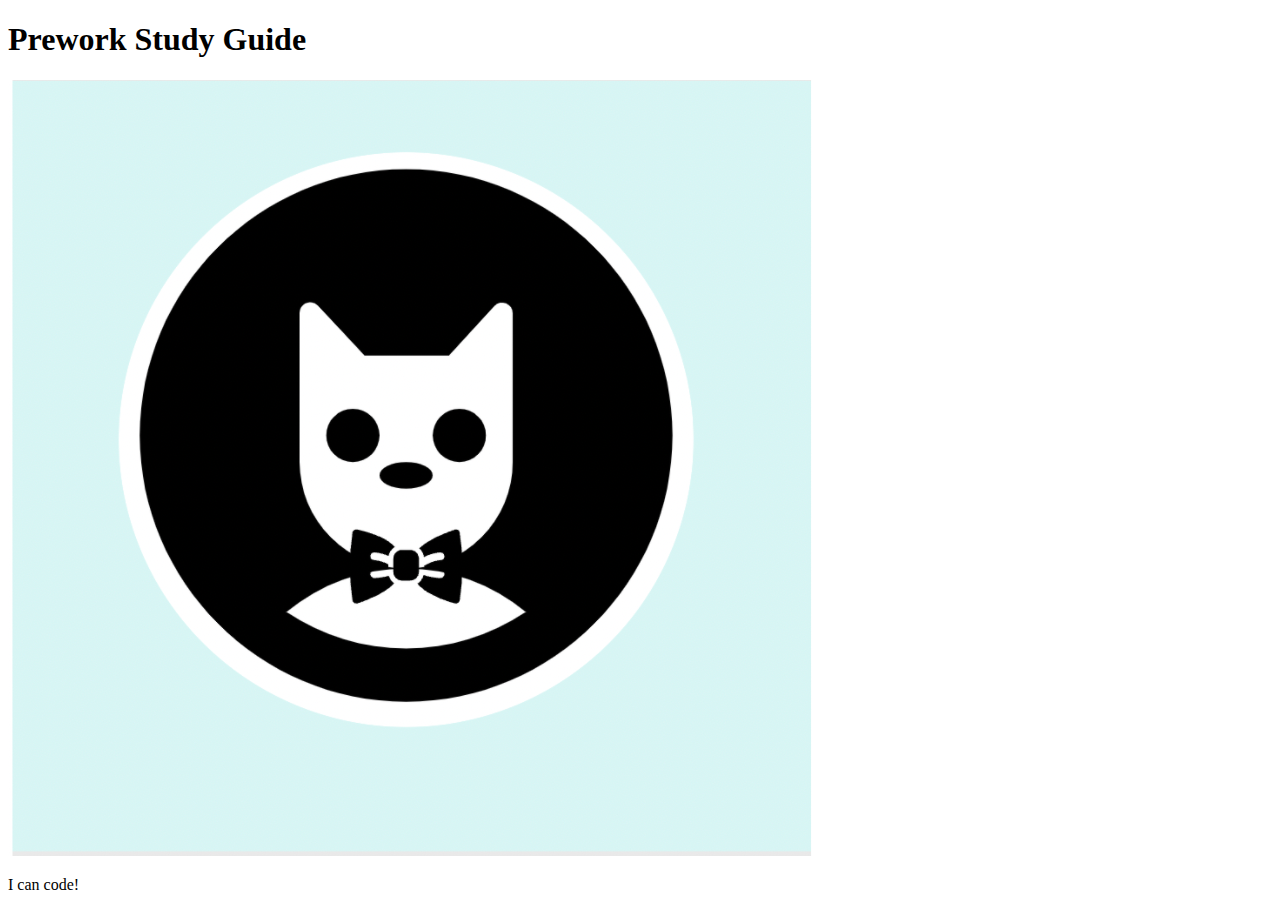
==== prework-study-guide/prework-study-guide/index.html @ f975ab6a "fixed bugs" ====
<!DOCTYPE html>
<html lang="en">
  <head>
    <meta charset="UTF-8" />
    <meta http-equiv="X-UA-Compatible" content="IE=edge" />
    <meta name="viewport" content="width=device-width, initial-scale=1.0" />
    <title>Prework Study Guide</title>
  </head>
  <body>
    <header id="top">
      <h1>Prework Study Guide</h1>
      <img src="./assets/bowtie-cat.png" alt="Profile image of cat wearing a bow tie." />
    </header>
    <main>
      <!-- Student code goes here -->
    </main>

    <footer>
      <p>I can code!</p>
    </footer>
  </body>
</html>
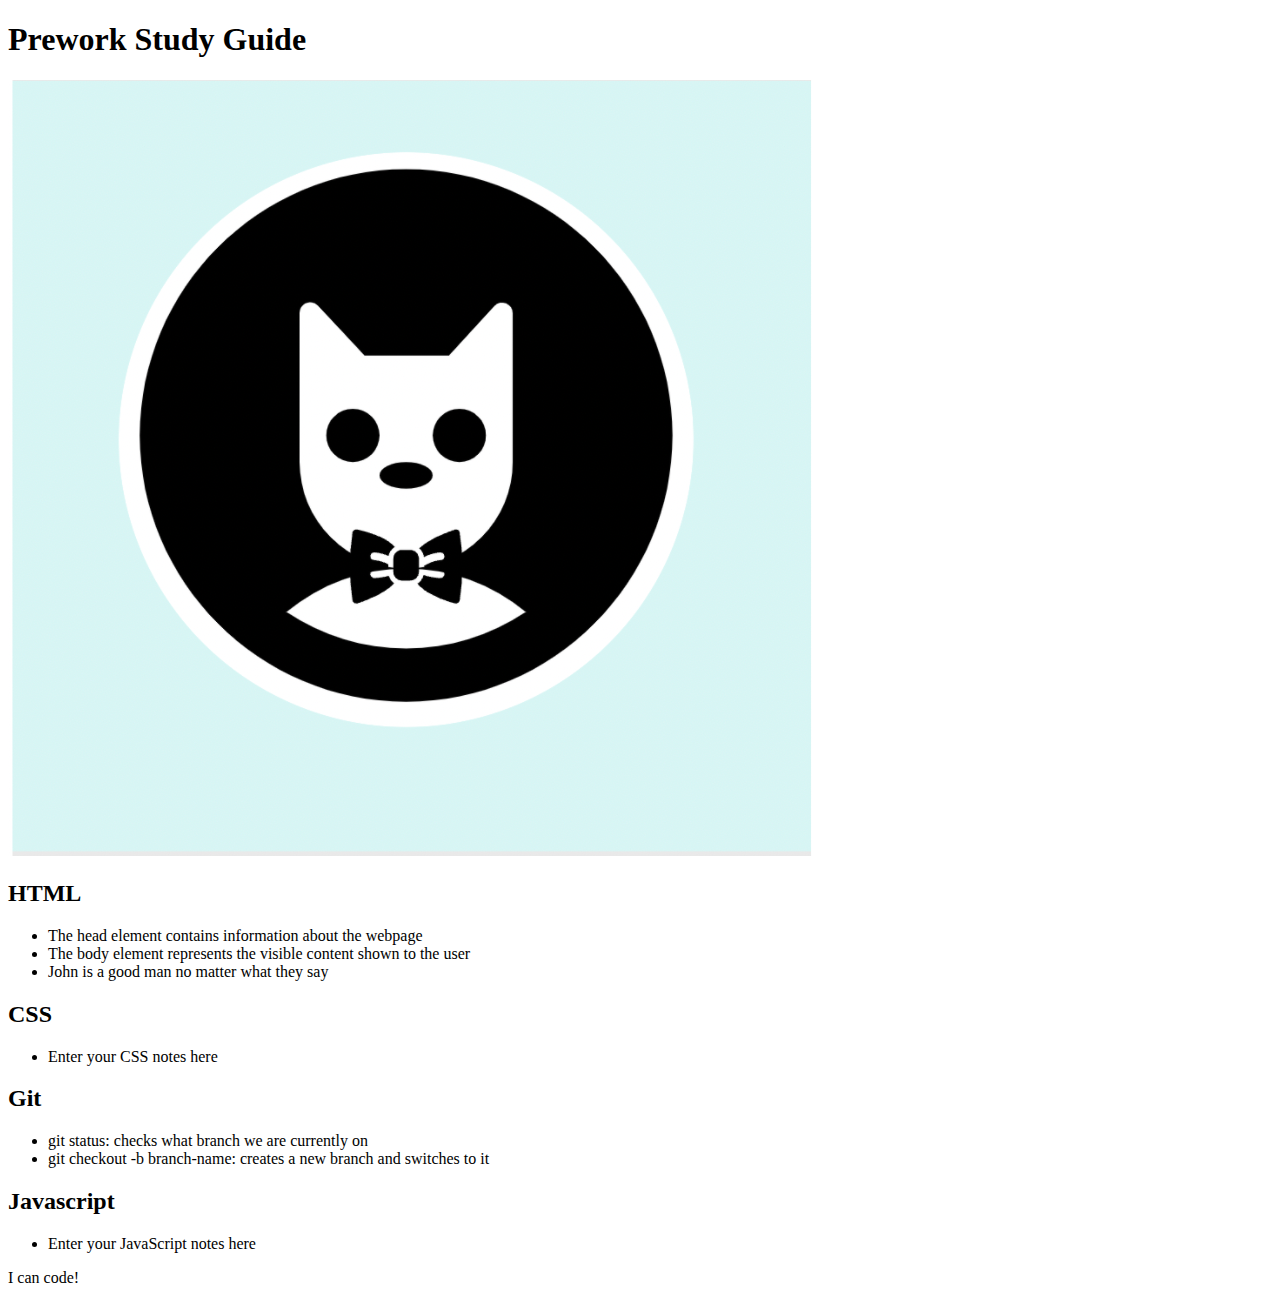
==== commit d625ef4e: "added code to HTML file" ====
--- a/prework-study-guide/prework-study-guide/index.html
+++ b/prework-study-guide/prework-study-guide/index.html
@@ -4,15 +4,53 @@
     <meta charset="UTF-8" />
     <meta http-equiv="X-UA-Compatible" content="IE=edge" />
     <meta name="viewport" content="width=device-width, initial-scale=1.0" />
-    <title>Prework Study Guide</title>
+    <title> Prework Study Guide </title>
   </head>
+
   <body>
     <header id="top">
-      <h1>Prework Study Guide</h1>
-      <img src="./assets/bowtie-cat.png" alt="Profile image of cat wearing a bow tie." />
+      <h1>Prework Study Guide </h1>
+      <img src="./assets/bowtie-cat.png" 
+      alt="Profile image of cat wearing a bow tie." />
     </header>
+    
     <main>
-      <!-- Student code goes here -->
+      <section class="card" id="html-section">
+        <h2>HTML</h2>
+
+        <ul>
+          <li>The head element contains information about the webpage</li>
+          <li>The body element represents the visible content shown to the user</li>
+          <li>John is a good man no matter what they say</li>
+        </ul>
+
+      </section>
+
+      <section class="card" id="css-section">
+        <h2>CSS</h2>
+        <ul>
+          <li>Enter your CSS notes here</li>
+        </ul>
+      
+      </section>
+
+      <section class="card" id="git-section">
+        <h2>Git</h2>
+        <ul>
+          <li>git status: checks what branch we are currently on</li>
+          <li>git checkout -b branch-name: creates a new branch and switches to it</li>
+        </ul>
+
+      </section>
+
+      <section class="card" id="javascript-section">
+        <h2> Javascript </h2>
+        <ul>
+          <li> Enter your JavaScript notes here</li>
+        </ul>
+
+      </section>
+
     </main>
 
     <footer>
